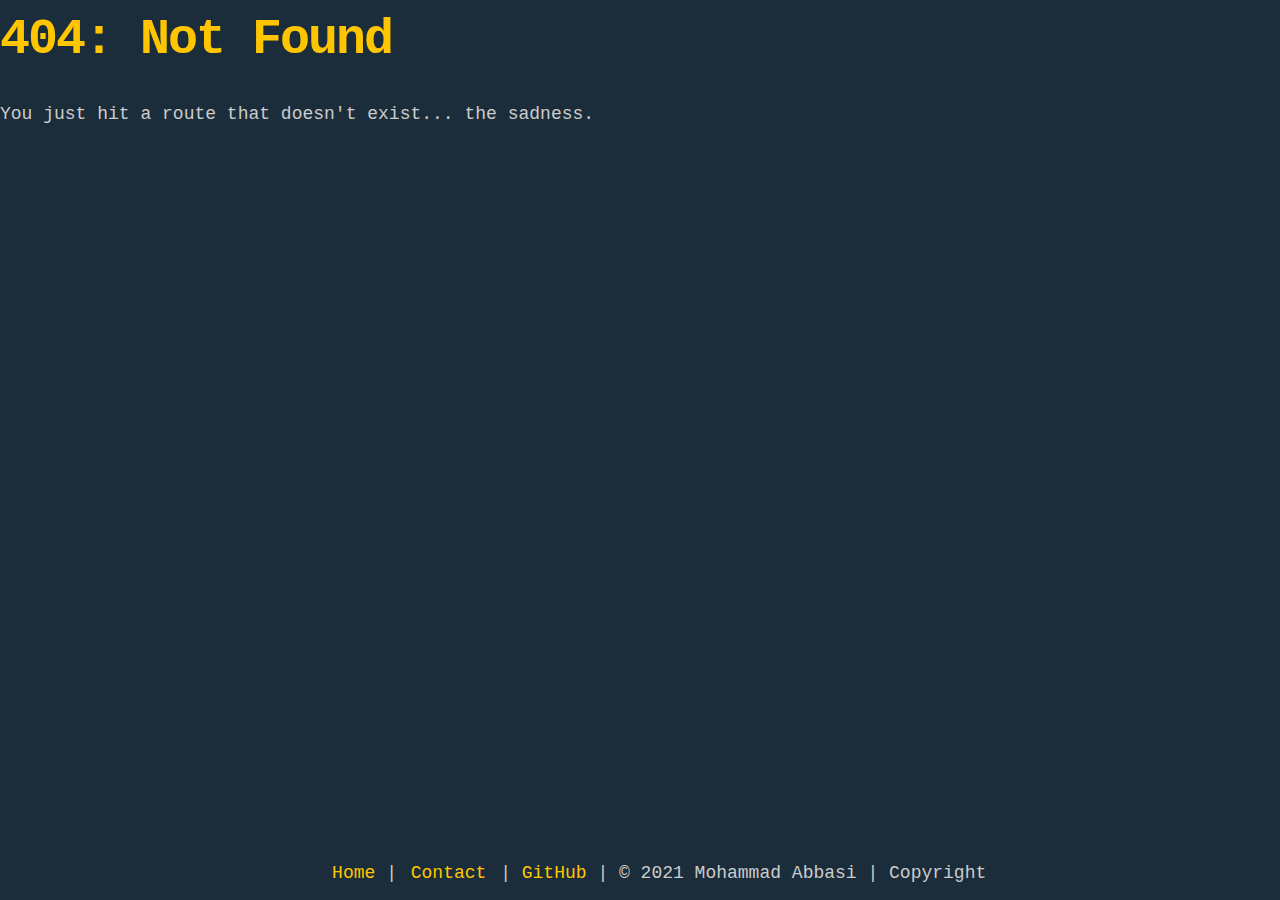
==== 404/index.html @ 4583b9cf "init" ====
<!DOCTYPE html><html><head><meta charSet="utf-8"/><meta http-equiv="x-ua-compatible" content="ie=edge"/><meta name="viewport" content="width=device-width, initial-scale=1, shrink-to-fit=no"/><style data-href="/styles.e3f0f788a1d20a20b197.css" id="gatsby-global-css">#___gatsby,#gatsby-focus-wrapper,body,html{height:100%}body{margin:0}div[role=group][tabindex]{height:100%}:root{--primaryText:#ffc600;--secondaryText:#ccc;--linkText:#047be3;--bg:#1b2d3a;--windowBg:#193549;--focusBg:#142c3e;--borderColor:#000}.light{--primaryText:#268bd2;--secondaryText:#586e75;--linkText:#dc322f;--bg:#eee8d5;--windowBg:#fdf6e3;--focusBg:#eee8d5;--borderColor:#94897e}*{box-sizing:border-box;padding:0;margin:0}body,html{background-color:var(--bg);color:var(--secondaryText);font-size:18px;line-height:1.6;width:100%;height:100%;transition:background-color .4s ease-in-out}.break{flex-basis:100%;height:0}header{margin-left:10vw;margin-top:3vh;margin-right:2vw;display:inline-flex;justify-content:space-between;align-items:center}h1{color:var(--primaryText);font-size:50px;letter-spacing:-2px;transition:color .4s ease-in-out}h2{padding-left:4vw;font-size:1.2rem;padding-top:1vh;padding-bottom:1vh}h3{margin-bottom:10px}ul{list-style-type:none}a{color:var(--primaryText);text-decoration:none}p{margin:20px 0}.container{width:80vw;min-height:85%;height:auto;margin:3vh auto auto;display:flex;justify-content:left;align-items:left}.mainContainer{min-height:100%;width:auto;width:100%;margin:0;display:grid;grid-template-rows:auto 1fr auto}.hidden{display:none}@media(max-width:1200px){legend{font-size:calc(1.275rem + .3vw)}.h1,h1{font-size:calc(1.375rem + 1.3vw)}.h2,h2{font-size:calc(1.325rem + .9vw)}.h3,h3{font-size:calc(1.3rem + .6vw)}.h4,h4{font-size:calc(1.275rem + .3vw)}.display-1{font-size:calc(1.725rem + 5.7vw)}.display-2{font-size:calc(1.675rem + 5.1vw)}.display-3{font-size:calc(1.575rem + 3.9vw)}.display-4{font-size:calc(1.475rem + 2.7vw)}.close{font-size:calc(1.275rem + .3vw)}}@media(max-width:400px){h1{font-size:calc(1.375rem + .5vw)}h3{font-size:calc(1rem + .6vw)}}.tooltip{position:relative;display:inline-block}.tooltip .tooltiptext{visibility:hidden;background-color:var(--bg);color:var(--primaryText);text-align:center;padding:5px;border-radius:6px;transition:background-color .4s ease-in-out;position:absolute;bottom:125%;left:50%;margin-left:-40px;z-index:1}.tooltip:hover .tooltiptext{visibility:visible}footer{background-color:var(--bg);padding-left:3vw;padding-bottom:1vh;margin-top:auto;transition:background-color .4s ease-in-out}footer>a{transition:color .4s ease-in-out}footer>a:hover{color:var(--linkText)}.react-toggle-track-x{bottom:8px!important;right:12px!important}.react-toggle-track-check{bottom:8px!important;left:6px!important}.react-toggle-track{background-color:var(--windowBg)!important}.react-toggle--checked,.react-toggle-track{color:var(--primaryText)!important}.react-toggle--checked .react-toggle-track{background-color:var(--windowBg)!important}*{font-family:-apple-system,BlinkMacSystemFont,Roboto Mono,Courier New,sans-serif}@keyframes fade-in{0%{opacity:0}to{opacity:.85}}.winbox.modal:after,.winbox.modal:before{content:""}.winbox{position:fixed;left:0;top:0;background:#0050ff;box-shadow:0 14px 28px rgba(0,0,0,.25),0 10px 10px rgba(0,0,0,.22);transition:width .3s,height .3s,transform .3s;transition-timing-function:cubic-bezier(.3,1,.3,1);will-change:transform,width,height;contain:layout size;text-align:left;touch-action:none}.max,.no-shadow{box-shadow:none}.wb-header,.winbox iframe{position:absolute;width:100%}.wb-header{left:0;top:0;height:35px;color:#fff;overflow:hidden}.wb-body,.wb-n,.wb-s{position:absolute;left:0}.wb-n,.wb-s{height:10px}.wb-body{right:0;top:35px;bottom:0;overflow:auto;-webkit-overflow-scrolling:touch;overflow-scrolling:touch;will-change:contents;background:#fff;margin-top:0!important;contain:strict}.wb-title{font-family:Arial,sans-serif;font-size:14px;padding-left:10px;cursor:move;line-height:35px;white-space:nowrap;overflow:hidden;text-overflow:ellipsis}.wb-n{top:-5px;right:0;cursor:n-resize}.wb-e{position:absolute;top:0;right:-5px;bottom:0;width:10px;cursor:w-resize}.wb-s,.wb-se,.wb-sw{bottom:-5px}.wb-s{right:0;cursor:n-resize}.wb-w,.winbox.modal:before{position:absolute;top:0;bottom:0}.wb-w{left:-5px;width:10px;cursor:w-resize}.wb-ne,.wb-nw,.wb-sw{width:15px;height:15px;position:absolute}.wb-nw{top:-5px;left:-5px;cursor:nw-resize}.wb-ne,.wb-sw{cursor:ne-resize}.wb-ne{top:-5px;right:-5px}.wb-sw{left:-5px}.wb-se{position:absolute;right:-5px;width:15px;height:15px;cursor:nw-resize}.wb-icon{float:right;height:35px;max-width:100%;text-align:center}.wb-icon *{display:inline-block;width:30px;height:100%;background-position:50%;background-repeat:no-repeat;cursor:pointer;max-width:100%}.no-close .wb-close,.no-full .wb-full,.no-header .wb-header,.no-max .wb-max,.no-min .wb-min,.no-resize .wb-body~div,.winbox.min .wb-body>*,.winbox.min .wb-full,.winbox.min .wb-min,.winbox.modal .wb-full,.winbox.modal .wb-max,.winbox.modal .wb-min{display:none}.winbox.max .wb-title,.winbox.min .wb-title{cursor:default}.wb-min{background-image:url([data-uri]);background-size:14px auto;background-position:center bottom 11px}.wb-max{background-image:url([data-uri]);background-size:17px auto}.wb-close{background-image:url([data-uri]);background-size:15px auto}.wb-full{background-image:url([data-uri]);background-size:16px auto}.winbox.max .wb-body~div,.winbox.min .wb-body~div,.winbox.modal .wb-body~div,.winbox.modal .wb-title{pointer-events:none}.max .wb-body{margin:0!important}.winbox iframe{height:100%;border:0}.winbox.modal:before{left:0;right:0;background:inherit;border-radius:inherit}.winbox.modal:after{position:absolute;top:-100vh;left:-100vw;right:-100vw;bottom:-100vh;background:#0d1117;animation:fade-in .2s ease-out forwards;z-index:-1}.no-animation{transition:none}.no-header .wb-body{top:0}.no-move:not(.min) .wb-title{pointer-events:none}form{width:100%;display:inline-flex;flex-direction:column;justify-items:center;align-items:center}input,textarea{padding:.4rem;background-color:var(--bg);color:var(--primaryText);border:1px solid #000;border-radius:var(--radius);font-weight:700;margin-bottom:2vh;font-family:inherit;font-size:inherit}input:focus,textarea:focus{box-shadow:0 0 3pt var(--primaryText)}textarea{resize:none;width:80%}button[type=submit]{padding:.6rem;background-color:var(--windowBg);color:#777;border-radius:0;font-weight:700;margin-bottom:2vh;font-family:inherit;font-size:inherit;text-transform:uppercase;text-decoration:none;border:2px solid #555;transition:all .4s ease 0s}button[type=submit]:hover{color:var(--linkText)!important;background:var(--primaryText);border-color:#048604!important;transition:all .4s ease 0s;cursor:pointer}button[type=submit]:active{position:relative;top:2px}label{font-family:inherit;font-size:inherit}input:focus{border-radius:0}.wb-body{background-color:var(--windowBg)!important;border-bottom-right-radius:var(--radius);border-bottom-left-radius:var(--radius);transition:background-color .4s ease-in-out}.winbox{border-radius:var(--radius);border:1px solid var(--borderColor)}.wb-no-focus{background-color:var(--windowBg)!important;transition:background-color .4s ease-in-out}.wb-no-focus .wb-icon,.wb-no-focus .wb-title{border-bottom:1px solid var(--borderColor)}.wb-focus{background-color:var(--focusBg)!important;transition:background-color .4s ease-in-out}.wb-focus .wb-icon,.wb-focus .wb-title{border-bottom:1px solid var(--primaryText)}@media(max-width:1000px){.wb-body,.winbox{border-radius:0}}.popupTerminaWindowContainer{padding:1rem;display:grid;grid-template-rows:auto auto auto;grid-template-columns:1fr 1fr 1fr 1fr;grid-template-areas:"header header header header" "image text text text" "linkIcons text text text";column-gap:2vw;row-gap:2vh}.popupTerminalWindowImageContainer{display:grid;grid-area:image;place-items:center center;place-self:center center}.popupTerminaWindowImage{width:100%;height:auto;-o-object-fit:contain!important;object-fit:contain!important;margin:auto;border-radius:var(--radius)}.popupTerminaWindowHeader{grid-area:header}.popupTerminaWindowTextContainer{grid-area:text}.popupTerminalWindowFooter{grid-area:footer}.techItemsList{display:inline-flex;list-style:none;flex-wrap:wrap;padding-right:3rem}.techItemsList>li{padding-inline:.5rem}.popupTerminalWindowLinkIcons{grid-area:linkIcons;display:flex;justify-content:space-around;align-items:center}.popupTerminalWindowLinkIcon{color:var(--primaryText);transition:color .4s ease-in-out}.popupTerminalWindowLinkIcon:hover{color:var(--linkText)}.popupTerminalWindowLinkIcon:active{position:relative;top:2px}.svgIcon{filter:invert(84%) sepia(0) saturate(3021%) hue-rotate(176deg) brightness(131%) contrast(60%);width:2rem;transition:filter .4s ease-in-out}.light .svgIcon{filter:invert(64%) sepia(26%) saturate(147%) hue-rotate(138deg) brightness(85%) contrast(88%)}.svgIcon:hover{filter:invert(79%) sepia(59%) saturate(2824%) hue-rotate(1turn) brightness(105%) contrast(104%)}.light .svgIcon:hover{filter:invert(42%) sepia(82%) saturate(539%) hue-rotate(163deg) brightness(95%) contrast(89%)}.popupWindowLinkButton{align-items:normal;background-color:transparent;border-color:#00e;border-style:none;box-sizing:content-box;color:var(--primaryText);cursor:pointer;display:inline;font:inherit;height:auto;padding:3px;perspective-origin:0 0;text-align:start;text-decoration:none;transform-origin:0 0;width:auto;-moz-appearance:none;transition:color .4s ease-in-out}.popupWindowLinkButton:active{position:relative;top:2px}.popupWindowLinkButton:hover{color:var(--linkText)}@supports(-moz-appearance:none){.popupWindowLinkButton::-moz-focus-inner{border:none;padding:0}.popupWindowLinkButton:focus{outline-style:dotted;outline-width:1px}}@media(max-width:700px){.popupTerminaWindowContainer{grid-template-rows:auto auto auto auto;grid-template-areas:"header header header header" "image image image image" "linkIcons linkIcons linkIcons linkIcons" "text text text text"}.popupTerminaWindowImage{width:100%}.popupTerminalWindowImageContainer>*{width:60%}.popupTerminalWindowLinkIcons{justify-content:center;align-items:center}.popupTerminalWindowLinkIcon{margin-inline:2vw;transition:color .5s ease-in-out}}.wb-title{font-family:inherit;font-size:inherit;display:flex;width:100%;justify-content:center;color:var(--secondaryText)}.wb-icon{display:flex;align-items:center}.wb-header{display:flex;align-content:center}.wb-min{background:#00ca56;border:1px solid #14ae46;border-radius:50%;order:3}.wb-max,.wb-min{width:14px;height:14px;margin-inline:.3rem;transition:filter .3s}.wb-max{background:#ffbd4c;border:1px solid #e09e3e;border-radius:50%;order:2}.wb-close{background:#ff5c5c;width:14px;height:14px;border:1px solid #e33e41;border-radius:50%;margin-inline:.3rem;margin-left:10px;order:1;transition:filter .3s}.wb-close:hover,.wb-max:hover,.wb-min:hover{filter:brightness(70%)}.wb-full{display:none}@media(max-width:1000px){.wb-close,.wb-max,.wb-min{width:20px;height:20px}}.wb-body::-webkit-scrollbar{width:12px}.wb-body::-webkit-scrollbar-track{background:transparent}.wb-focus .wb-body::-webkit-scrollbar-thumb{border-radius:10px;background:var(--primaryText)}.wb-no-focus .wb-body::-webkit-scrollbar-thumb{background:var(--bg)}.wb-body::-webkit-scrollbar-corner{background:transparent}:root{--radius:6px}.LsDisplayTaskbar{background-color:var(--windowBg);color:var(--secondaryText);width:100%;padding:3px;border-top-left-radius:var(--radius);border-top-right-radius:var(--radius);border-bottom:1px solid var(--borderColor);text-align:center;transition:background-color .4s ease-in-out}.LsDisplayWindow:focus-within>.LsDisplayTaskbar{background-color:var(--focusBg);border-bottom:1px solid var(--primaryText);transition:background-color .4s ease-in-out}.LsDisplayWindow{border:1px solid var(--borderColor);background-color:var(--windowBg);width:80vw;justify-content:flex-start;min-height:60vh;box-shadow:0 14px 28px rgba(0,0,0,.25),0 10px 10px rgba(0,0,0,.22);padding-bottom:3vh;border-radius:var(--radius);transition:background-color .4s ease-in-out;margin-bottom:5vh}.LsDisplayWindow h3{padding:10px;margin-bottom:0;display:inline-flex;flex-wrap:wrap;white-space:pre-wrap}.mappedItemsList{margin-left:15px;display:flex;flex-direction:column}.infoItem,.projects-items{margin-left:40px}.miniProject{order:2}.miniProjects{order:3}li{padding-block:3px}@media(max-width:1024px){li{padding-block:6px}}.react-toggle{touch-action:pan-x;display:inline-block;position:relative;cursor:pointer;background-color:transparent;border:0;padding:0;-webkit-touch-callout:none;-webkit-user-select:none;-ms-user-select:none;user-select:none;-webkit-tap-highlight-color:rgba(0,0,0,0);-webkit-tap-highlight-color:transparent}.react-toggle-screenreader-only{border:0;clip:rect(0 0 0 0);height:1px;margin:-1px;overflow:hidden;padding:0;position:absolute;width:1px}.react-toggle--disabled{cursor:not-allowed;opacity:.5;transition:opacity .25s}.react-toggle-track{width:50px;height:24px;padding:0;border-radius:30px;background-color:#4d4d4d;transition:all .2s ease}.react-toggle:hover:not(.react-toggle--disabled) .react-toggle-track{background-color:#000}.react-toggle--checked .react-toggle-track{background-color:#19ab27}.react-toggle--checked:hover:not(.react-toggle--disabled) .react-toggle-track{background-color:#128d15}.react-toggle-track-check{position:absolute;width:14px;height:10px;top:0;bottom:0;margin-top:auto;margin-bottom:auto;line-height:0;left:8px;opacity:0;transition:opacity .25s ease}.react-toggle--checked .react-toggle-track-check,.react-toggle-track-x{opacity:1;transition:opacity .25s ease}.react-toggle-track-x{position:absolute;width:10px;height:10px;top:0;bottom:0;margin-top:auto;margin-bottom:auto;line-height:0;right:10px}.react-toggle--checked .react-toggle-track-x{opacity:0}.react-toggle-thumb{transition:all .5s cubic-bezier(.23,1,.32,1) 0ms;position:absolute;top:1px;left:1px;width:22px;height:22px;border:1px solid #4d4d4d;border-radius:50%;background-color:#fafafa;box-sizing:border-box;transition:all .25s ease}.react-toggle--checked .react-toggle-thumb{left:27px;border-color:#19ab27}.react-toggle--focus .react-toggle-thumb{box-shadow:0 0 2px 3px #0099e0}.react-toggle:active:not(.react-toggle--disabled) .react-toggle-thumb{box-shadow:0 0 5px 5px #0099e0}</style><meta name="generator" content="Gatsby 3.4.1"/><title data-react-helmet="true">404: Not found | Mohammad Abbasi</title><meta data-react-helmet="true" name="description" content="Mohammad Abbasi Backend Developer Portfolio"/><meta data-react-helmet="true" name="image" content="https://mohammad-abbasi.me/me.jpg"/><meta data-react-helmet="true" property="og:url" content="https://mohammad-abbasi.me/404/"/><meta data-react-helmet="true" property="og:title" content="404: Not found"/><meta data-react-helmet="true" property="og:description" content="Mohammad Abbasi Backend Developer Portfolio"/><meta data-react-helmet="true" property="og:image" content="https://mohammad-abbasi.me/me.jpg"/><meta data-react-helmet="true" name="twitter:card" content="summary_large_image"/><meta data-react-helmet="true" name="twitter:creator" content="@mohammadv184"/><meta data-react-helmet="true" name="twitter:title" content="404: Not found"/><meta data-react-helmet="true" name="twitter:description" content="Mohammad Abbasi Backend Developer Portfolio"/><meta data-react-helmet="true" name="twitter:image" content="https://mohammad-abbasi.me/me.jpg"/><style>.gatsby-image-wrapper{position:relative;overflow:hidden}.gatsby-image-wrapper img{bottom:0;height:100%;left:0;margin:0;max-width:none;padding:0;position:absolute;right:0;top:0;width:100%;object-fit:cover}.gatsby-image-wrapper [data-main-image]{opacity:0;transform:translateZ(0);transition:opacity .25s linear;will-change:opacity}.gatsby-image-wrapper-constrained{display:inline-block}</style><noscript><style>.gatsby-image-wrapper noscript [data-main-image]{opacity:1!important}.gatsby-image-wrapper [data-placeholder-image]{opacity:0!important}</style></noscript><script type="module">const e="undefined"!=typeof HTMLImageElement&&"loading"in HTMLImageElement.prototype;e&&document.body.addEventListener("load",(function(e){if(void 0===e.target.dataset.mainImage)return;if(void 0===e.target.dataset.gatsbyImageSsr)return;const t=e.target;let a=null,n=t;for(;null===a&&n;)void 0!==n.parentNode.dataset.gatsbyImageWrapper&&(a=n.parentNode),n=n.parentNode;const o=a.querySelector("[data-placeholder-image]"),r=new Image;r.src=t.currentSrc,r.decode().catch((()=>{})).then((()=>{t.style.opacity=1,o&&(o.style.opacity=0,o.style.transition="opacity 500ms linear")}))}),!0);</script><link rel="icon" href="/favicon-32x32.png?v=a6300935d00658ca8005d0a37cabd742" type="image/png"/><link rel="manifest" href="/manifest.webmanifest" crossorigin="anonymous"/><meta name="theme-color" content="#1b2d3a"/><link rel="apple-touch-icon" sizes="48x48" href="/icons/icon-48x48.png?v=a6300935d00658ca8005d0a37cabd742"/><link rel="apple-touch-icon" sizes="72x72" href="/icons/icon-72x72.png?v=a6300935d00658ca8005d0a37cabd742"/><link rel="apple-touch-icon" sizes="96x96" href="/icons/icon-96x96.png?v=a6300935d00658ca8005d0a37cabd742"/><link rel="apple-touch-icon" sizes="144x144" href="/icons/icon-144x144.png?v=a6300935d00658ca8005d0a37cabd742"/><link rel="apple-touch-icon" sizes="192x192" href="/icons/icon-192x192.png?v=a6300935d00658ca8005d0a37cabd742"/><link rel="apple-touch-icon" sizes="256x256" href="/icons/icon-256x256.png?v=a6300935d00658ca8005d0a37cabd742"/><link rel="apple-touch-icon" sizes="384x384" href="/icons/icon-384x384.png?v=a6300935d00658ca8005d0a37cabd742"/><link rel="apple-touch-icon" sizes="512x512" href="/icons/icon-512x512.png?v=a6300935d00658ca8005d0a37cabd742"/><link rel="preconnect dns-prefetch" href="https://www.google-analytics.com"/><link rel="preconnect" href="https://fonts.gstatic.com" crossorigin="true"/><link rel="preload" as="style" href="https://fonts.googleapis.com/css2?family=Roboto+Mono"/><link as="script" rel="preload" href="/webpack-runtime-9847947877af1c006f4c.js"/><link as="script" rel="preload" href="/framework-f3f4cfd3eebc1361044e.js"/><link as="script" rel="preload" href="/app-8f6b10fdbd586ae27377.js"/><link as="script" rel="preload" href="/adbfad5e1b0bcf1bff38bdf5edfb8af18d8b7873-81d7e78fe941fab19a76.js"/><link as="script" rel="preload" href="/component---src-pages-404-js-8afeab9e180ce68fcba8.js"/><link as="fetch" rel="preload" href="/page-data/404/page-data.json" crossorigin="anonymous"/><link as="fetch" rel="preload" href="/page-data/sq/d/4202924991.json" crossorigin="anonymous"/><link as="fetch" rel="preload" href="/page-data/app-data.json" crossorigin="anonymous"/></head><body><div id="___gatsby"><div style="outline:none" tabindex="-1" id="gatsby-focus-wrapper"><div class="mainContainer"><h1>404: Not Found</h1><p>You just hit a route that doesn&#x27;t exist... the sadness.</p><footer style="margin:auto"><a href="/">Home</a> <!-- --> | <button class="popupWindowLinkButton" style="cursor:pointer">Contact</button> | <a href="https://www.github.com/mohammadv184" target="_blank" rel="noopener noreferrer">GitHub</a><span> | <!-- -->© <!-- -->2021<!-- --> Mohammad Abbasi <!-- --> | <!-- --> Copyright</span></footer></div></div><div id="gatsby-announcer" style="position:absolute;top:0;width:1px;height:1px;padding:0;overflow:hidden;clip:rect(0, 0, 0, 0);white-space:nowrap;border:0" aria-live="assertive" aria-atomic="true"></div></div><script async="" src="https://www.googletagmanager.com/gtag/js?id=G-RM8GD7XCRY"></script><script>
      
      
      if(true) {
        window.dataLayer = window.dataLayer || [];
        function gtag(){window.dataLayer && window.dataLayer.push(arguments);}
        gtag('js', new Date());

        gtag('config', 'G-RM8GD7XCRY', {"send_page_view":false});
      }
      </script><span style="position:absolute;overflow:hidden;clip:rect(0 0 0 0);height:1px;width:1px;margin:-1px;padding:0;border:0"><span aria-hidden="true" style="position:absolute;overflow:hidden;clip:rect(0 0 0 0);height:1px;width:1px;margin:-1px;padding:0;border:0;font-family:&quot;Roboto Mono&quot;"> </span></span><script id="gatsby-script-loader">/*<![CDATA[*/window.pagePath="/404/";/*]]>*/</script><script id="gatsby-chunk-mapping">/*<![CDATA[*/window.___chunkMapping={"polyfill":["/polyfill-0c120d7205461f524b60.js"],"app":["/app-8f6b10fdbd586ae27377.js"],"component---cache-caches-gatsby-plugin-offline-app-shell-js":["/component---cache-caches-gatsby-plugin-offline-app-shell-js-d4828f0eff5270734565.js"],"component---src-pages-404-js":["/component---src-pages-404-js-8afeab9e180ce68fcba8.js"],"component---src-pages-contact-js":["/component---src-pages-contact-js-5c5b281a09d5c9b3ea3f.js"],"component---src-pages-index-js":["/component---src-pages-index-js-df31656fd32d3f503277.js"],"component---src-pages-success-js":["/component---src-pages-success-js-826e51b811d02ee0ed7b.js"],"component---src-templates-page-template-js":["/component---src-templates-page-template-js-8fd1cbf771022d03f23d.js"]};/*]]>*/</script><script src="/polyfill-0c120d7205461f524b60.js" nomodule=""></script><script src="/component---src-pages-404-js-8afeab9e180ce68fcba8.js" async=""></script><script src="/adbfad5e1b0bcf1bff38bdf5edfb8af18d8b7873-81d7e78fe941fab19a76.js" async=""></script><script src="/app-8f6b10fdbd586ae27377.js" async=""></script><script src="/framework-f3f4cfd3eebc1361044e.js" async=""></script><script src="/webpack-runtime-9847947877af1c006f4c.js" async=""></script></body></html>
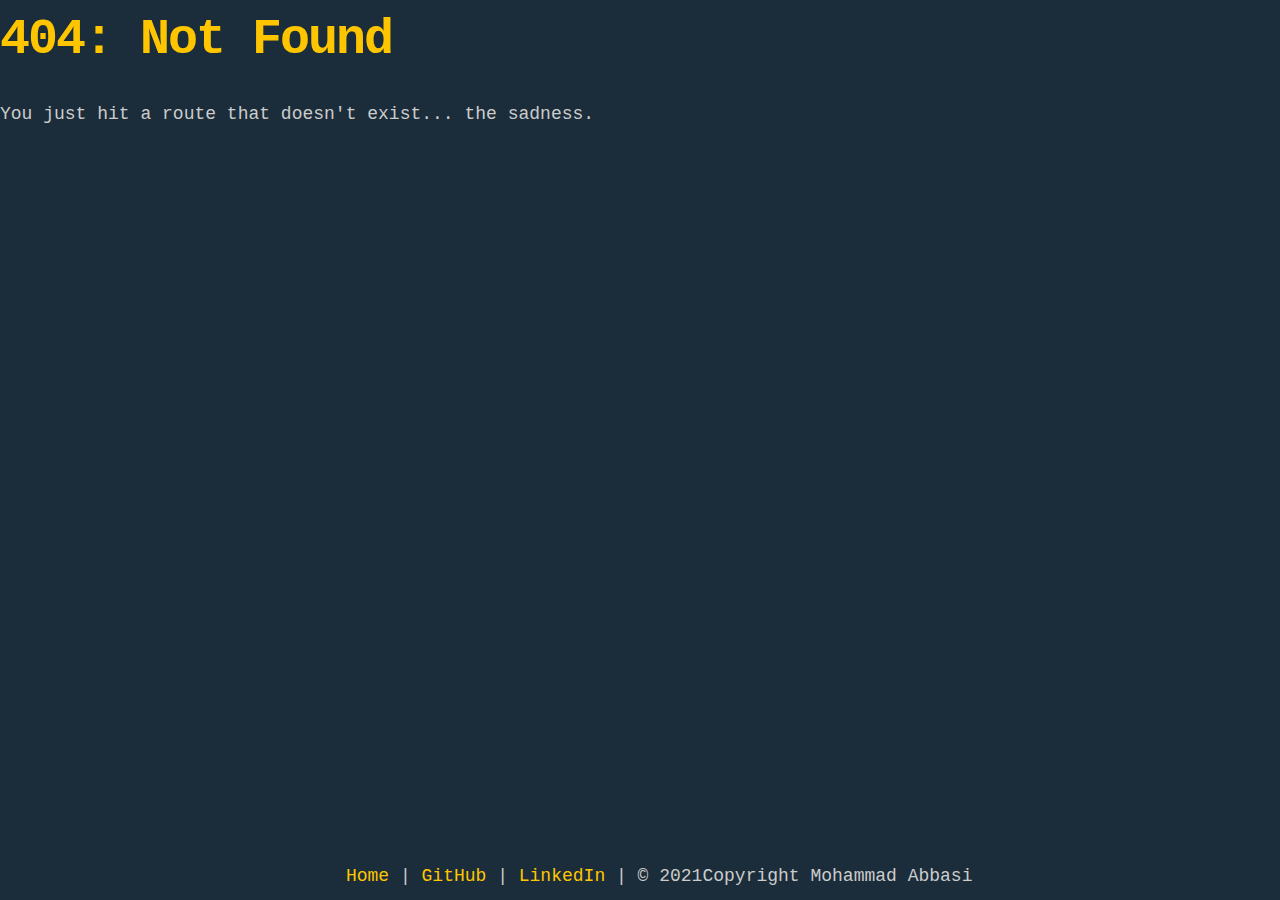
==== commit ba12e2e7: "update" ====
--- a/404/index.html
+++ b/404/index.html
@@ -1,4 +1,4 @@
-<!DOCTYPE html><html><head><meta charSet="utf-8"/><meta http-equiv="x-ua-compatible" content="ie=edge"/><meta name="viewport" content="width=device-width, initial-scale=1, shrink-to-fit=no"/><style data-href="/styles.e3f0f788a1d20a20b197.css" id="gatsby-global-css">#___gatsby,#gatsby-focus-wrapper,body,html{height:100%}body{margin:0}div[role=group][tabindex]{height:100%}:root{--primaryText:#ffc600;--secondaryText:#ccc;--linkText:#047be3;--bg:#1b2d3a;--windowBg:#193549;--focusBg:#142c3e;--borderColor:#000}.light{--primaryText:#268bd2;--secondaryText:#586e75;--linkText:#dc322f;--bg:#eee8d5;--windowBg:#fdf6e3;--focusBg:#eee8d5;--borderColor:#94897e}*{box-sizing:border-box;padding:0;margin:0}body,html{background-color:var(--bg);color:var(--secondaryText);font-size:18px;line-height:1.6;width:100%;height:100%;transition:background-color .4s ease-in-out}.break{flex-basis:100%;height:0}header{margin-left:10vw;margin-top:3vh;margin-right:2vw;display:inline-flex;justify-content:space-between;align-items:center}h1{color:var(--primaryText);font-size:50px;letter-spacing:-2px;transition:color .4s ease-in-out}h2{padding-left:4vw;font-size:1.2rem;padding-top:1vh;padding-bottom:1vh}h3{margin-bottom:10px}ul{list-style-type:none}a{color:var(--primaryText);text-decoration:none}p{margin:20px 0}.container{width:80vw;min-height:85%;height:auto;margin:3vh auto auto;display:flex;justify-content:left;align-items:left}.mainContainer{min-height:100%;width:auto;width:100%;margin:0;display:grid;grid-template-rows:auto 1fr auto}.hidden{display:none}@media(max-width:1200px){legend{font-size:calc(1.275rem + .3vw)}.h1,h1{font-size:calc(1.375rem + 1.3vw)}.h2,h2{font-size:calc(1.325rem + .9vw)}.h3,h3{font-size:calc(1.3rem + .6vw)}.h4,h4{font-size:calc(1.275rem + .3vw)}.display-1{font-size:calc(1.725rem + 5.7vw)}.display-2{font-size:calc(1.675rem + 5.1vw)}.display-3{font-size:calc(1.575rem + 3.9vw)}.display-4{font-size:calc(1.475rem + 2.7vw)}.close{font-size:calc(1.275rem + .3vw)}}@media(max-width:400px){h1{font-size:calc(1.375rem + .5vw)}h3{font-size:calc(1rem + .6vw)}}.tooltip{position:relative;display:inline-block}.tooltip .tooltiptext{visibility:hidden;background-color:var(--bg);color:var(--primaryText);text-align:center;padding:5px;border-radius:6px;transition:background-color .4s ease-in-out;position:absolute;bottom:125%;left:50%;margin-left:-40px;z-index:1}.tooltip:hover .tooltiptext{visibility:visible}footer{background-color:var(--bg);padding-left:3vw;padding-bottom:1vh;margin-top:auto;transition:background-color .4s ease-in-out}footer>a{transition:color .4s ease-in-out}footer>a:hover{color:var(--linkText)}.react-toggle-track-x{bottom:8px!important;right:12px!important}.react-toggle-track-check{bottom:8px!important;left:6px!important}.react-toggle-track{background-color:var(--windowBg)!important}.react-toggle--checked,.react-toggle-track{color:var(--primaryText)!important}.react-toggle--checked .react-toggle-track{background-color:var(--windowBg)!important}*{font-family:-apple-system,BlinkMacSystemFont,Roboto Mono,Courier New,sans-serif}@keyframes fade-in{0%{opacity:0}to{opacity:.85}}.winbox.modal:after,.winbox.modal:before{content:""}.winbox{position:fixed;left:0;top:0;background:#0050ff;box-shadow:0 14px 28px rgba(0,0,0,.25),0 10px 10px rgba(0,0,0,.22);transition:width .3s,height .3s,transform .3s;transition-timing-function:cubic-bezier(.3,1,.3,1);will-change:transform,width,height;contain:layout size;text-align:left;touch-action:none}.max,.no-shadow{box-shadow:none}.wb-header,.winbox iframe{position:absolute;width:100%}.wb-header{left:0;top:0;height:35px;color:#fff;overflow:hidden}.wb-body,.wb-n,.wb-s{position:absolute;left:0}.wb-n,.wb-s{height:10px}.wb-body{right:0;top:35px;bottom:0;overflow:auto;-webkit-overflow-scrolling:touch;overflow-scrolling:touch;will-change:contents;background:#fff;margin-top:0!important;contain:strict}.wb-title{font-family:Arial,sans-serif;font-size:14px;padding-left:10px;cursor:move;line-height:35px;white-space:nowrap;overflow:hidden;text-overflow:ellipsis}.wb-n{top:-5px;right:0;cursor:n-resize}.wb-e{position:absolute;top:0;right:-5px;bottom:0;width:10px;cursor:w-resize}.wb-s,.wb-se,.wb-sw{bottom:-5px}.wb-s{right:0;cursor:n-resize}.wb-w,.winbox.modal:before{position:absolute;top:0;bottom:0}.wb-w{left:-5px;width:10px;cursor:w-resize}.wb-ne,.wb-nw,.wb-sw{width:15px;height:15px;position:absolute}.wb-nw{top:-5px;left:-5px;cursor:nw-resize}.wb-ne,.wb-sw{cursor:ne-resize}.wb-ne{top:-5px;right:-5px}.wb-sw{left:-5px}.wb-se{position:absolute;right:-5px;width:15px;height:15px;cursor:nw-resize}.wb-icon{float:right;height:35px;max-width:100%;text-align:center}.wb-icon *{display:inline-block;width:30px;height:100%;background-position:50%;background-repeat:no-repeat;cursor:pointer;max-width:100%}.no-close .wb-close,.no-full .wb-full,.no-header .wb-header,.no-max .wb-max,.no-min .wb-min,.no-resize .wb-body~div,.winbox.min .wb-body>*,.winbox.min .wb-full,.winbox.min .wb-min,.winbox.modal .wb-full,.winbox.modal .wb-max,.winbox.modal .wb-min{display:none}.winbox.max .wb-title,.winbox.min .wb-title{cursor:default}.wb-min{background-image:url([data-uri]);background-size:14px auto;background-position:center bottom 11px}.wb-max{background-image:url([data-uri]);background-size:17px auto}.wb-close{background-image:url([data-uri]);background-size:15px auto}.wb-full{background-image:url([data-uri]);background-size:16px auto}.winbox.max .wb-body~div,.winbox.min .wb-body~div,.winbox.modal .wb-body~div,.winbox.modal .wb-title{pointer-events:none}.max .wb-body{margin:0!important}.winbox iframe{height:100%;border:0}.winbox.modal:before{left:0;right:0;background:inherit;border-radius:inherit}.winbox.modal:after{position:absolute;top:-100vh;left:-100vw;right:-100vw;bottom:-100vh;background:#0d1117;animation:fade-in .2s ease-out forwards;z-index:-1}.no-animation{transition:none}.no-header .wb-body{top:0}.no-move:not(.min) .wb-title{pointer-events:none}form{width:100%;display:inline-flex;flex-direction:column;justify-items:center;align-items:center}input,textarea{padding:.4rem;background-color:var(--bg);color:var(--primaryText);border:1px solid #000;border-radius:var(--radius);font-weight:700;margin-bottom:2vh;font-family:inherit;font-size:inherit}input:focus,textarea:focus{box-shadow:0 0 3pt var(--primaryText)}textarea{resize:none;width:80%}button[type=submit]{padding:.6rem;background-color:var(--windowBg);color:#777;border-radius:0;font-weight:700;margin-bottom:2vh;font-family:inherit;font-size:inherit;text-transform:uppercase;text-decoration:none;border:2px solid #555;transition:all .4s ease 0s}button[type=submit]:hover{color:var(--linkText)!important;background:var(--primaryText);border-color:#048604!important;transition:all .4s ease 0s;cursor:pointer}button[type=submit]:active{position:relative;top:2px}label{font-family:inherit;font-size:inherit}input:focus{border-radius:0}.wb-body{background-color:var(--windowBg)!important;border-bottom-right-radius:var(--radius);border-bottom-left-radius:var(--radius);transition:background-color .4s ease-in-out}.winbox{border-radius:var(--radius);border:1px solid var(--borderColor)}.wb-no-focus{background-color:var(--windowBg)!important;transition:background-color .4s ease-in-out}.wb-no-focus .wb-icon,.wb-no-focus .wb-title{border-bottom:1px solid var(--borderColor)}.wb-focus{background-color:var(--focusBg)!important;transition:background-color .4s ease-in-out}.wb-focus .wb-icon,.wb-focus .wb-title{border-bottom:1px solid var(--primaryText)}@media(max-width:1000px){.wb-body,.winbox{border-radius:0}}.popupTerminaWindowContainer{padding:1rem;display:grid;grid-template-rows:auto auto auto;grid-template-columns:1fr 1fr 1fr 1fr;grid-template-areas:"header header header header" "image text text text" "linkIcons text text text";column-gap:2vw;row-gap:2vh}.popupTerminalWindowImageContainer{display:grid;grid-area:image;place-items:center center;place-self:center center}.popupTerminaWindowImage{width:100%;height:auto;-o-object-fit:contain!important;object-fit:contain!important;margin:auto;border-radius:var(--radius)}.popupTerminaWindowHeader{grid-area:header}.popupTerminaWindowTextContainer{grid-area:text}.popupTerminalWindowFooter{grid-area:footer}.techItemsList{display:inline-flex;list-style:none;flex-wrap:wrap;padding-right:3rem}.techItemsList>li{padding-inline:.5rem}.popupTerminalWindowLinkIcons{grid-area:linkIcons;display:flex;justify-content:space-around;align-items:center}.popupTerminalWindowLinkIcon{color:var(--primaryText);transition:color .4s ease-in-out}.popupTerminalWindowLinkIcon:hover{color:var(--linkText)}.popupTerminalWindowLinkIcon:active{position:relative;top:2px}.svgIcon{filter:invert(84%) sepia(0) saturate(3021%) hue-rotate(176deg) brightness(131%) contrast(60%);width:2rem;transition:filter .4s ease-in-out}.light .svgIcon{filter:invert(64%) sepia(26%) saturate(147%) hue-rotate(138deg) brightness(85%) contrast(88%)}.svgIcon:hover{filter:invert(79%) sepia(59%) saturate(2824%) hue-rotate(1turn) brightness(105%) contrast(104%)}.light .svgIcon:hover{filter:invert(42%) sepia(82%) saturate(539%) hue-rotate(163deg) brightness(95%) contrast(89%)}.popupWindowLinkButton{align-items:normal;background-color:transparent;border-color:#00e;border-style:none;box-sizing:content-box;color:var(--primaryText);cursor:pointer;display:inline;font:inherit;height:auto;padding:3px;perspective-origin:0 0;text-align:start;text-decoration:none;transform-origin:0 0;width:auto;-moz-appearance:none;transition:color .4s ease-in-out}.popupWindowLinkButton:active{position:relative;top:2px}.popupWindowLinkButton:hover{color:var(--linkText)}@supports(-moz-appearance:none){.popupWindowLinkButton::-moz-focus-inner{border:none;padding:0}.popupWindowLinkButton:focus{outline-style:dotted;outline-width:1px}}@media(max-width:700px){.popupTerminaWindowContainer{grid-template-rows:auto auto auto auto;grid-template-areas:"header header header header" "image image image image" "linkIcons linkIcons linkIcons linkIcons" "text text text text"}.popupTerminaWindowImage{width:100%}.popupTerminalWindowImageContainer>*{width:60%}.popupTerminalWindowLinkIcons{justify-content:center;align-items:center}.popupTerminalWindowLinkIcon{margin-inline:2vw;transition:color .5s ease-in-out}}.wb-title{font-family:inherit;font-size:inherit;display:flex;width:100%;justify-content:center;color:var(--secondaryText)}.wb-icon{display:flex;align-items:center}.wb-header{display:flex;align-content:center}.wb-min{background:#00ca56;border:1px solid #14ae46;border-radius:50%;order:3}.wb-max,.wb-min{width:14px;height:14px;margin-inline:.3rem;transition:filter .3s}.wb-max{background:#ffbd4c;border:1px solid #e09e3e;border-radius:50%;order:2}.wb-close{background:#ff5c5c;width:14px;height:14px;border:1px solid #e33e41;border-radius:50%;margin-inline:.3rem;margin-left:10px;order:1;transition:filter .3s}.wb-close:hover,.wb-max:hover,.wb-min:hover{filter:brightness(70%)}.wb-full{display:none}@media(max-width:1000px){.wb-close,.wb-max,.wb-min{width:20px;height:20px}}.wb-body::-webkit-scrollbar{width:12px}.wb-body::-webkit-scrollbar-track{background:transparent}.wb-focus .wb-body::-webkit-scrollbar-thumb{border-radius:10px;background:var(--primaryText)}.wb-no-focus .wb-body::-webkit-scrollbar-thumb{background:var(--bg)}.wb-body::-webkit-scrollbar-corner{background:transparent}:root{--radius:6px}.LsDisplayTaskbar{background-color:var(--windowBg);color:var(--secondaryText);width:100%;padding:3px;border-top-left-radius:var(--radius);border-top-right-radius:var(--radius);border-bottom:1px solid var(--borderColor);text-align:center;transition:background-color .4s ease-in-out}.LsDisplayWindow:focus-within>.LsDisplayTaskbar{background-color:var(--focusBg);border-bottom:1px solid var(--primaryText);transition:background-color .4s ease-in-out}.LsDisplayWindow{border:1px solid var(--borderColor);background-color:var(--windowBg);width:80vw;justify-content:flex-start;min-height:60vh;box-shadow:0 14px 28px rgba(0,0,0,.25),0 10px 10px rgba(0,0,0,.22);padding-bottom:3vh;border-radius:var(--radius);transition:background-color .4s ease-in-out;margin-bottom:5vh}.LsDisplayWindow h3{padding:10px;margin-bottom:0;display:inline-flex;flex-wrap:wrap;white-space:pre-wrap}.mappedItemsList{margin-left:15px;display:flex;flex-direction:column}.infoItem,.projects-items{margin-left:40px}.miniProject{order:2}.miniProjects{order:3}li{padding-block:3px}@media(max-width:1024px){li{padding-block:6px}}.react-toggle{touch-action:pan-x;display:inline-block;position:relative;cursor:pointer;background-color:transparent;border:0;padding:0;-webkit-touch-callout:none;-webkit-user-select:none;-ms-user-select:none;user-select:none;-webkit-tap-highlight-color:rgba(0,0,0,0);-webkit-tap-highlight-color:transparent}.react-toggle-screenreader-only{border:0;clip:rect(0 0 0 0);height:1px;margin:-1px;overflow:hidden;padding:0;position:absolute;width:1px}.react-toggle--disabled{cursor:not-allowed;opacity:.5;transition:opacity .25s}.react-toggle-track{width:50px;height:24px;padding:0;border-radius:30px;background-color:#4d4d4d;transition:all .2s ease}.react-toggle:hover:not(.react-toggle--disabled) .react-toggle-track{background-color:#000}.react-toggle--checked .react-toggle-track{background-color:#19ab27}.react-toggle--checked:hover:not(.react-toggle--disabled) .react-toggle-track{background-color:#128d15}.react-toggle-track-check{position:absolute;width:14px;height:10px;top:0;bottom:0;margin-top:auto;margin-bottom:auto;line-height:0;left:8px;opacity:0;transition:opacity .25s ease}.react-toggle--checked .react-toggle-track-check,.react-toggle-track-x{opacity:1;transition:opacity .25s ease}.react-toggle-track-x{position:absolute;width:10px;height:10px;top:0;bottom:0;margin-top:auto;margin-bottom:auto;line-height:0;right:10px}.react-toggle--checked .react-toggle-track-x{opacity:0}.react-toggle-thumb{transition:all .5s cubic-bezier(.23,1,.32,1) 0ms;position:absolute;top:1px;left:1px;width:22px;height:22px;border:1px solid #4d4d4d;border-radius:50%;background-color:#fafafa;box-sizing:border-box;transition:all .25s ease}.react-toggle--checked .react-toggle-thumb{left:27px;border-color:#19ab27}.react-toggle--focus .react-toggle-thumb{box-shadow:0 0 2px 3px #0099e0}.react-toggle:active:not(.react-toggle--disabled) .react-toggle-thumb{box-shadow:0 0 5px 5px #0099e0}</style><meta name="generator" content="Gatsby 3.4.1"/><title data-react-helmet="true">404: Not found | Mohammad Abbasi</title><meta data-react-helmet="true" name="description" content="Mohammad Abbasi Backend Developer Portfolio"/><meta data-react-helmet="true" name="image" content="https://mohammad-abbasi.me/me.jpg"/><meta data-react-helmet="true" property="og:url" content="https://mohammad-abbasi.me/404/"/><meta data-react-helmet="true" property="og:title" content="404: Not found"/><meta data-react-helmet="true" property="og:description" content="Mohammad Abbasi Backend Developer Portfolio"/><meta data-react-helmet="true" property="og:image" content="https://mohammad-abbasi.me/me.jpg"/><meta data-react-helmet="true" name="twitter:card" content="summary_large_image"/><meta data-react-helmet="true" name="twitter:creator" content="@mohammadv184"/><meta data-react-helmet="true" name="twitter:title" content="404: Not found"/><meta data-react-helmet="true" name="twitter:description" content="Mohammad Abbasi Backend Developer Portfolio"/><meta data-react-helmet="true" name="twitter:image" content="https://mohammad-abbasi.me/me.jpg"/><style>.gatsby-image-wrapper{position:relative;overflow:hidden}.gatsby-image-wrapper img{bottom:0;height:100%;left:0;margin:0;max-width:none;padding:0;position:absolute;right:0;top:0;width:100%;object-fit:cover}.gatsby-image-wrapper [data-main-image]{opacity:0;transform:translateZ(0);transition:opacity .25s linear;will-change:opacity}.gatsby-image-wrapper-constrained{display:inline-block}</style><noscript><style>.gatsby-image-wrapper noscript [data-main-image]{opacity:1!important}.gatsby-image-wrapper [data-placeholder-image]{opacity:0!important}</style></noscript><script type="module">const e="undefined"!=typeof HTMLImageElement&&"loading"in HTMLImageElement.prototype;e&&document.body.addEventListener("load",(function(e){if(void 0===e.target.dataset.mainImage)return;if(void 0===e.target.dataset.gatsbyImageSsr)return;const t=e.target;let a=null,n=t;for(;null===a&&n;)void 0!==n.parentNode.dataset.gatsbyImageWrapper&&(a=n.parentNode),n=n.parentNode;const o=a.querySelector("[data-placeholder-image]"),r=new Image;r.src=t.currentSrc,r.decode().catch((()=>{})).then((()=>{t.style.opacity=1,o&&(o.style.opacity=0,o.style.transition="opacity 500ms linear")}))}),!0);</script><link rel="icon" href="/favicon-32x32.png?v=a6300935d00658ca8005d0a37cabd742" type="image/png"/><link rel="manifest" href="/manifest.webmanifest" crossorigin="anonymous"/><meta name="theme-color" content="#1b2d3a"/><link rel="apple-touch-icon" sizes="48x48" href="/icons/icon-48x48.png?v=a6300935d00658ca8005d0a37cabd742"/><link rel="apple-touch-icon" sizes="72x72" href="/icons/icon-72x72.png?v=a6300935d00658ca8005d0a37cabd742"/><link rel="apple-touch-icon" sizes="96x96" href="/icons/icon-96x96.png?v=a6300935d00658ca8005d0a37cabd742"/><link rel="apple-touch-icon" sizes="144x144" href="/icons/icon-144x144.png?v=a6300935d00658ca8005d0a37cabd742"/><link rel="apple-touch-icon" sizes="192x192" href="/icons/icon-192x192.png?v=a6300935d00658ca8005d0a37cabd742"/><link rel="apple-touch-icon" sizes="256x256" href="/icons/icon-256x256.png?v=a6300935d00658ca8005d0a37cabd742"/><link rel="apple-touch-icon" sizes="384x384" href="/icons/icon-384x384.png?v=a6300935d00658ca8005d0a37cabd742"/><link rel="apple-touch-icon" sizes="512x512" href="/icons/icon-512x512.png?v=a6300935d00658ca8005d0a37cabd742"/><link rel="preconnect dns-prefetch" href="https://www.google-analytics.com"/><link rel="preconnect" href="https://fonts.gstatic.com" crossorigin="true"/><link rel="preload" as="style" href="https://fonts.googleapis.com/css2?family=Roboto+Mono"/><link as="script" rel="preload" href="/webpack-runtime-9847947877af1c006f4c.js"/><link as="script" rel="preload" href="/framework-f3f4cfd3eebc1361044e.js"/><link as="script" rel="preload" href="/app-8f6b10fdbd586ae27377.js"/><link as="script" rel="preload" href="/adbfad5e1b0bcf1bff38bdf5edfb8af18d8b7873-81d7e78fe941fab19a76.js"/><link as="script" rel="preload" href="/component---src-pages-404-js-8afeab9e180ce68fcba8.js"/><link as="fetch" rel="preload" href="/page-data/404/page-data.json" crossorigin="anonymous"/><link as="fetch" rel="preload" href="/page-data/sq/d/4202924991.json" crossorigin="anonymous"/><link as="fetch" rel="preload" href="/page-data/app-data.json" crossorigin="anonymous"/></head><body><div id="___gatsby"><div style="outline:none" tabindex="-1" id="gatsby-focus-wrapper"><div class="mainContainer"><h1>404: Not Found</h1><p>You just hit a route that doesn&#x27;t exist... the sadness.</p><footer style="margin:auto"><a href="/">Home</a> <!-- --> | <button class="popupWindowLinkButton" style="cursor:pointer">Contact</button> | <a href="https://www.github.com/mohammadv184" target="_blank" rel="noopener noreferrer">GitHub</a><span> | <!-- -->© <!-- -->2021<!-- --> Mohammad Abbasi <!-- --> | <!-- --> Copyright</span></footer></div></div><div id="gatsby-announcer" style="position:absolute;top:0;width:1px;height:1px;padding:0;overflow:hidden;clip:rect(0, 0, 0, 0);white-space:nowrap;border:0" aria-live="assertive" aria-atomic="true"></div></div><script async="" src="https://www.googletagmanager.com/gtag/js?id=G-RM8GD7XCRY"></script><script>
+<!DOCTYPE html><html><head><meta charSet="utf-8"/><meta http-equiv="x-ua-compatible" content="ie=edge"/><meta name="viewport" content="width=device-width, initial-scale=1, shrink-to-fit=no"/><style data-href="/styles.e3f0f788a1d20a20b197.css" id="gatsby-global-css">#___gatsby,#gatsby-focus-wrapper,body,html{height:100%}body{margin:0}div[role=group][tabindex]{height:100%}:root{--primaryText:#ffc600;--secondaryText:#ccc;--linkText:#047be3;--bg:#1b2d3a;--windowBg:#193549;--focusBg:#142c3e;--borderColor:#000}.light{--primaryText:#268bd2;--secondaryText:#586e75;--linkText:#dc322f;--bg:#eee8d5;--windowBg:#fdf6e3;--focusBg:#eee8d5;--borderColor:#94897e}*{box-sizing:border-box;padding:0;margin:0}body,html{background-color:var(--bg);color:var(--secondaryText);font-size:18px;line-height:1.6;width:100%;height:100%;transition:background-color .4s ease-in-out}.break{flex-basis:100%;height:0}header{margin-left:10vw;margin-top:3vh;margin-right:2vw;display:inline-flex;justify-content:space-between;align-items:center}h1{color:var(--primaryText);font-size:50px;letter-spacing:-2px;transition:color .4s ease-in-out}h2{padding-left:4vw;font-size:1.2rem;padding-top:1vh;padding-bottom:1vh}h3{margin-bottom:10px}ul{list-style-type:none}a{color:var(--primaryText);text-decoration:none}p{margin:20px 0}.container{width:80vw;min-height:85%;height:auto;margin:3vh auto auto;display:flex;justify-content:left;align-items:left}.mainContainer{min-height:100%;width:auto;width:100%;margin:0;display:grid;grid-template-rows:auto 1fr auto}.hidden{display:none}@media(max-width:1200px){legend{font-size:calc(1.275rem + .3vw)}.h1,h1{font-size:calc(1.375rem + 1.3vw)}.h2,h2{font-size:calc(1.325rem + .9vw)}.h3,h3{font-size:calc(1.3rem + .6vw)}.h4,h4{font-size:calc(1.275rem + .3vw)}.display-1{font-size:calc(1.725rem + 5.7vw)}.display-2{font-size:calc(1.675rem + 5.1vw)}.display-3{font-size:calc(1.575rem + 3.9vw)}.display-4{font-size:calc(1.475rem + 2.7vw)}.close{font-size:calc(1.275rem + .3vw)}}@media(max-width:400px){h1{font-size:calc(1.375rem + .5vw)}h3{font-size:calc(1rem + .6vw)}}.tooltip{position:relative;display:inline-block}.tooltip .tooltiptext{visibility:hidden;background-color:var(--bg);color:var(--primaryText);text-align:center;padding:5px;border-radius:6px;transition:background-color .4s ease-in-out;position:absolute;bottom:125%;left:50%;margin-left:-40px;z-index:1}.tooltip:hover .tooltiptext{visibility:visible}footer{background-color:var(--bg);padding-left:3vw;padding-bottom:1vh;margin-top:auto;transition:background-color .4s ease-in-out}footer>a{transition:color .4s ease-in-out}footer>a:hover{color:var(--linkText)}.react-toggle-track-x{bottom:8px!important;right:12px!important}.react-toggle-track-check{bottom:8px!important;left:6px!important}.react-toggle-track{background-color:var(--windowBg)!important}.react-toggle--checked,.react-toggle-track{color:var(--primaryText)!important}.react-toggle--checked .react-toggle-track{background-color:var(--windowBg)!important}*{font-family:-apple-system,BlinkMacSystemFont,Roboto Mono,Courier New,sans-serif}@keyframes fade-in{0%{opacity:0}to{opacity:.85}}.winbox.modal:after,.winbox.modal:before{content:""}.winbox{position:fixed;left:0;top:0;background:#0050ff;box-shadow:0 14px 28px rgba(0,0,0,.25),0 10px 10px rgba(0,0,0,.22);transition:width .3s,height .3s,transform .3s;transition-timing-function:cubic-bezier(.3,1,.3,1);will-change:transform,width,height;contain:layout size;text-align:left;touch-action:none}.max,.no-shadow{box-shadow:none}.wb-header,.winbox iframe{position:absolute;width:100%}.wb-header{left:0;top:0;height:35px;color:#fff;overflow:hidden}.wb-body,.wb-n,.wb-s{position:absolute;left:0}.wb-n,.wb-s{height:10px}.wb-body{right:0;top:35px;bottom:0;overflow:auto;-webkit-overflow-scrolling:touch;overflow-scrolling:touch;will-change:contents;background:#fff;margin-top:0!important;contain:strict}.wb-title{font-family:Arial,sans-serif;font-size:14px;padding-left:10px;cursor:move;line-height:35px;white-space:nowrap;overflow:hidden;text-overflow:ellipsis}.wb-n{top:-5px;right:0;cursor:n-resize}.wb-e{position:absolute;top:0;right:-5px;bottom:0;width:10px;cursor:w-resize}.wb-s,.wb-se,.wb-sw{bottom:-5px}.wb-s{right:0;cursor:n-resize}.wb-w,.winbox.modal:before{position:absolute;top:0;bottom:0}.wb-w{left:-5px;width:10px;cursor:w-resize}.wb-ne,.wb-nw,.wb-sw{width:15px;height:15px;position:absolute}.wb-nw{top:-5px;left:-5px;cursor:nw-resize}.wb-ne,.wb-sw{cursor:ne-resize}.wb-ne{top:-5px;right:-5px}.wb-sw{left:-5px}.wb-se{position:absolute;right:-5px;width:15px;height:15px;cursor:nw-resize}.wb-icon{float:right;height:35px;max-width:100%;text-align:center}.wb-icon *{display:inline-block;width:30px;height:100%;background-position:50%;background-repeat:no-repeat;cursor:pointer;max-width:100%}.no-close .wb-close,.no-full .wb-full,.no-header .wb-header,.no-max .wb-max,.no-min .wb-min,.no-resize .wb-body~div,.winbox.min .wb-body>*,.winbox.min .wb-full,.winbox.min .wb-min,.winbox.modal .wb-full,.winbox.modal .wb-max,.winbox.modal .wb-min{display:none}.winbox.max .wb-title,.winbox.min .wb-title{cursor:default}.wb-min{background-image:url([data-uri]);background-size:14px auto;background-position:center bottom 11px}.wb-max{background-image:url([data-uri]);background-size:17px auto}.wb-close{background-image:url([data-uri]);background-size:15px auto}.wb-full{background-image:url([data-uri]);background-size:16px auto}.winbox.max .wb-body~div,.winbox.min .wb-body~div,.winbox.modal .wb-body~div,.winbox.modal .wb-title{pointer-events:none}.max .wb-body{margin:0!important}.winbox iframe{height:100%;border:0}.winbox.modal:before{left:0;right:0;background:inherit;border-radius:inherit}.winbox.modal:after{position:absolute;top:-100vh;left:-100vw;right:-100vw;bottom:-100vh;background:#0d1117;animation:fade-in .2s ease-out forwards;z-index:-1}.no-animation{transition:none}.no-header .wb-body{top:0}.no-move:not(.min) .wb-title{pointer-events:none}form{width:100%;display:inline-flex;flex-direction:column;justify-items:center;align-items:center}input,textarea{padding:.4rem;background-color:var(--bg);color:var(--primaryText);border:1px solid #000;border-radius:var(--radius);font-weight:700;margin-bottom:2vh;font-family:inherit;font-size:inherit}input:focus,textarea:focus{box-shadow:0 0 3pt var(--primaryText)}textarea{resize:none;width:80%}button[type=submit]{padding:.6rem;background-color:var(--windowBg);color:#777;border-radius:0;font-weight:700;margin-bottom:2vh;font-family:inherit;font-size:inherit;text-transform:uppercase;text-decoration:none;border:2px solid #555;transition:all .4s ease 0s}button[type=submit]:hover{color:var(--linkText)!important;background:var(--primaryText);border-color:#048604!important;transition:all .4s ease 0s;cursor:pointer}button[type=submit]:active{position:relative;top:2px}label{font-family:inherit;font-size:inherit}input:focus{border-radius:0}.wb-body{background-color:var(--windowBg)!important;border-bottom-right-radius:var(--radius);border-bottom-left-radius:var(--radius);transition:background-color .4s ease-in-out}.winbox{border-radius:var(--radius);border:1px solid var(--borderColor)}.wb-no-focus{background-color:var(--windowBg)!important;transition:background-color .4s ease-in-out}.wb-no-focus .wb-icon,.wb-no-focus .wb-title{border-bottom:1px solid var(--borderColor)}.wb-focus{background-color:var(--focusBg)!important;transition:background-color .4s ease-in-out}.wb-focus .wb-icon,.wb-focus .wb-title{border-bottom:1px solid var(--primaryText)}@media(max-width:1000px){.wb-body,.winbox{border-radius:0}}.popupTerminaWindowContainer{padding:1rem;display:grid;grid-template-rows:auto auto auto;grid-template-columns:1fr 1fr 1fr 1fr;grid-template-areas:"header header header header" "image text text text" "linkIcons text text text";column-gap:2vw;row-gap:2vh}.popupTerminalWindowImageContainer{display:grid;grid-area:image;place-items:center center;place-self:center center}.popupTerminaWindowImage{width:100%;height:auto;-o-object-fit:contain!important;object-fit:contain!important;margin:auto;border-radius:var(--radius)}.popupTerminaWindowHeader{grid-area:header}.popupTerminaWindowTextContainer{grid-area:text}.popupTerminalWindowFooter{grid-area:footer}.techItemsList{display:inline-flex;list-style:none;flex-wrap:wrap;padding-right:3rem}.techItemsList>li{padding-inline:.5rem}.popupTerminalWindowLinkIcons{grid-area:linkIcons;display:flex;justify-content:space-around;align-items:center}.popupTerminalWindowLinkIcon{color:var(--primaryText);transition:color .4s ease-in-out}.popupTerminalWindowLinkIcon:hover{color:var(--linkText)}.popupTerminalWindowLinkIcon:active{position:relative;top:2px}.svgIcon{filter:invert(84%) sepia(0) saturate(3021%) hue-rotate(176deg) brightness(131%) contrast(60%);width:2rem;transition:filter .4s ease-in-out}.light .svgIcon{filter:invert(64%) sepia(26%) saturate(147%) hue-rotate(138deg) brightness(85%) contrast(88%)}.svgIcon:hover{filter:invert(79%) sepia(59%) saturate(2824%) hue-rotate(1turn) brightness(105%) contrast(104%)}.light .svgIcon:hover{filter:invert(42%) sepia(82%) saturate(539%) hue-rotate(163deg) brightness(95%) contrast(89%)}.popupWindowLinkButton{align-items:normal;background-color:transparent;border-color:#00e;border-style:none;box-sizing:content-box;color:var(--primaryText);cursor:pointer;display:inline;font:inherit;height:auto;padding:3px;perspective-origin:0 0;text-align:start;text-decoration:none;transform-origin:0 0;width:auto;-moz-appearance:none;transition:color .4s ease-in-out}.popupWindowLinkButton:active{position:relative;top:2px}.popupWindowLinkButton:hover{color:var(--linkText)}@supports(-moz-appearance:none){.popupWindowLinkButton::-moz-focus-inner{border:none;padding:0}.popupWindowLinkButton:focus{outline-style:dotted;outline-width:1px}}@media(max-width:700px){.popupTerminaWindowContainer{grid-template-rows:auto auto auto auto;grid-template-areas:"header header header header" "image image image image" "linkIcons linkIcons linkIcons linkIcons" "text text text text"}.popupTerminaWindowImage{width:100%}.popupTerminalWindowImageContainer>*{width:60%}.popupTerminalWindowLinkIcons{justify-content:center;align-items:center}.popupTerminalWindowLinkIcon{margin-inline:2vw;transition:color .5s ease-in-out}}.wb-title{font-family:inherit;font-size:inherit;display:flex;width:100%;justify-content:center;color:var(--secondaryText)}.wb-icon{display:flex;align-items:center}.wb-header{display:flex;align-content:center}.wb-min{background:#00ca56;border:1px solid #14ae46;border-radius:50%;order:3}.wb-max,.wb-min{width:14px;height:14px;margin-inline:.3rem;transition:filter .3s}.wb-max{background:#ffbd4c;border:1px solid #e09e3e;border-radius:50%;order:2}.wb-close{background:#ff5c5c;width:14px;height:14px;border:1px solid #e33e41;border-radius:50%;margin-inline:.3rem;margin-left:10px;order:1;transition:filter .3s}.wb-close:hover,.wb-max:hover,.wb-min:hover{filter:brightness(70%)}.wb-full{display:none}@media(max-width:1000px){.wb-close,.wb-max,.wb-min{width:20px;height:20px}}.wb-body::-webkit-scrollbar{width:12px}.wb-body::-webkit-scrollbar-track{background:transparent}.wb-focus .wb-body::-webkit-scrollbar-thumb{border-radius:10px;background:var(--primaryText)}.wb-no-focus .wb-body::-webkit-scrollbar-thumb{background:var(--bg)}.wb-body::-webkit-scrollbar-corner{background:transparent}:root{--radius:6px}.LsDisplayTaskbar{background-color:var(--windowBg);color:var(--secondaryText);width:100%;padding:3px;border-top-left-radius:var(--radius);border-top-right-radius:var(--radius);border-bottom:1px solid var(--borderColor);text-align:center;transition:background-color .4s ease-in-out}.LsDisplayWindow:focus-within>.LsDisplayTaskbar{background-color:var(--focusBg);border-bottom:1px solid var(--primaryText);transition:background-color .4s ease-in-out}.LsDisplayWindow{border:1px solid var(--borderColor);background-color:var(--windowBg);width:80vw;justify-content:flex-start;min-height:60vh;box-shadow:0 14px 28px rgba(0,0,0,.25),0 10px 10px rgba(0,0,0,.22);padding-bottom:3vh;border-radius:var(--radius);transition:background-color .4s ease-in-out;margin-bottom:5vh}.LsDisplayWindow h3{padding:10px;margin-bottom:0;display:inline-flex;flex-wrap:wrap;white-space:pre-wrap}.mappedItemsList{margin-left:15px;display:flex;flex-direction:column}.infoItem,.projects-items{margin-left:40px}.miniProject{order:2}.miniProjects{order:3}li{padding-block:3px}@media(max-width:1024px){li{padding-block:6px}}.react-toggle{touch-action:pan-x;display:inline-block;position:relative;cursor:pointer;background-color:transparent;border:0;padding:0;-webkit-touch-callout:none;-webkit-user-select:none;-ms-user-select:none;user-select:none;-webkit-tap-highlight-color:rgba(0,0,0,0);-webkit-tap-highlight-color:transparent}.react-toggle-screenreader-only{border:0;clip:rect(0 0 0 0);height:1px;margin:-1px;overflow:hidden;padding:0;position:absolute;width:1px}.react-toggle--disabled{cursor:not-allowed;opacity:.5;transition:opacity .25s}.react-toggle-track{width:50px;height:24px;padding:0;border-radius:30px;background-color:#4d4d4d;transition:all .2s ease}.react-toggle:hover:not(.react-toggle--disabled) .react-toggle-track{background-color:#000}.react-toggle--checked .react-toggle-track{background-color:#19ab27}.react-toggle--checked:hover:not(.react-toggle--disabled) .react-toggle-track{background-color:#128d15}.react-toggle-track-check{position:absolute;width:14px;height:10px;top:0;bottom:0;margin-top:auto;margin-bottom:auto;line-height:0;left:8px;opacity:0;transition:opacity .25s ease}.react-toggle--checked .react-toggle-track-check,.react-toggle-track-x{opacity:1;transition:opacity .25s ease}.react-toggle-track-x{position:absolute;width:10px;height:10px;top:0;bottom:0;margin-top:auto;margin-bottom:auto;line-height:0;right:10px}.react-toggle--checked .react-toggle-track-x{opacity:0}.react-toggle-thumb{transition:all .5s cubic-bezier(.23,1,.32,1) 0ms;position:absolute;top:1px;left:1px;width:22px;height:22px;border:1px solid #4d4d4d;border-radius:50%;background-color:#fafafa;box-sizing:border-box;transition:all .25s ease}.react-toggle--checked .react-toggle-thumb{left:27px;border-color:#19ab27}.react-toggle--focus .react-toggle-thumb{box-shadow:0 0 2px 3px #0099e0}.react-toggle:active:not(.react-toggle--disabled) .react-toggle-thumb{box-shadow:0 0 5px 5px #0099e0}</style><meta name="generator" content="Gatsby 3.4.1"/><title data-react-helmet="true">404: Not found | Mohammad Abbasi</title><meta data-react-helmet="true" name="description" content="Mohammad Abbasi Backend Developer Portfolio"/><meta data-react-helmet="true" name="image" content="https://mohammad-abbasi.me/me.jpg"/><meta data-react-helmet="true" property="og:url" content="https://mohammad-abbasi.me/404/"/><meta data-react-helmet="true" property="og:title" content="404: Not found"/><meta data-react-helmet="true" property="og:description" content="Mohammad Abbasi Backend Developer Portfolio"/><meta data-react-helmet="true" property="og:image" content="https://mohammad-abbasi.me/me.jpg"/><meta data-react-helmet="true" name="twitter:card" content="summary_large_image"/><meta data-react-helmet="true" name="twitter:creator" content="@mohammadv184"/><meta data-react-helmet="true" name="twitter:title" content="404: Not found"/><meta data-react-helmet="true" name="twitter:description" content="Mohammad Abbasi Backend Developer Portfolio"/><meta data-react-helmet="true" name="twitter:image" content="https://mohammad-abbasi.me/me.jpg"/><style>.gatsby-image-wrapper{position:relative;overflow:hidden}.gatsby-image-wrapper img{bottom:0;height:100%;left:0;margin:0;max-width:none;padding:0;position:absolute;right:0;top:0;width:100%;object-fit:cover}.gatsby-image-wrapper [data-main-image]{opacity:0;transform:translateZ(0);transition:opacity .25s linear;will-change:opacity}.gatsby-image-wrapper-constrained{display:inline-block}</style><noscript><style>.gatsby-image-wrapper noscript [data-main-image]{opacity:1!important}.gatsby-image-wrapper [data-placeholder-image]{opacity:0!important}</style></noscript><script type="module">const e="undefined"!=typeof HTMLImageElement&&"loading"in HTMLImageElement.prototype;e&&document.body.addEventListener("load",(function(e){if(void 0===e.target.dataset.mainImage)return;if(void 0===e.target.dataset.gatsbyImageSsr)return;const t=e.target;let a=null,n=t;for(;null===a&&n;)void 0!==n.parentNode.dataset.gatsbyImageWrapper&&(a=n.parentNode),n=n.parentNode;const o=a.querySelector("[data-placeholder-image]"),r=new Image;r.src=t.currentSrc,r.decode().catch((()=>{})).then((()=>{t.style.opacity=1,o&&(o.style.opacity=0,o.style.transition="opacity 500ms linear")}))}),!0);</script><link rel="icon" href="/favicon-32x32.png?v=a6300935d00658ca8005d0a37cabd742" type="image/png"/><link rel="manifest" href="/manifest.webmanifest" crossorigin="anonymous"/><meta name="theme-color" content="#1b2d3a"/><link rel="apple-touch-icon" sizes="48x48" href="/icons/icon-48x48.png?v=a6300935d00658ca8005d0a37cabd742"/><link rel="apple-touch-icon" sizes="72x72" href="/icons/icon-72x72.png?v=a6300935d00658ca8005d0a37cabd742"/><link rel="apple-touch-icon" sizes="96x96" href="/icons/icon-96x96.png?v=a6300935d00658ca8005d0a37cabd742"/><link rel="apple-touch-icon" sizes="144x144" href="/icons/icon-144x144.png?v=a6300935d00658ca8005d0a37cabd742"/><link rel="apple-touch-icon" sizes="192x192" href="/icons/icon-192x192.png?v=a6300935d00658ca8005d0a37cabd742"/><link rel="apple-touch-icon" sizes="256x256" href="/icons/icon-256x256.png?v=a6300935d00658ca8005d0a37cabd742"/><link rel="apple-touch-icon" sizes="384x384" href="/icons/icon-384x384.png?v=a6300935d00658ca8005d0a37cabd742"/><link rel="apple-touch-icon" sizes="512x512" href="/icons/icon-512x512.png?v=a6300935d00658ca8005d0a37cabd742"/><link rel="preconnect dns-prefetch" href="https://www.google-analytics.com"/><link rel="preconnect" href="https://fonts.gstatic.com" crossorigin="true"/><link rel="preload" as="style" href="https://fonts.googleapis.com/css2?family=Roboto+Mono"/><link as="script" rel="preload" href="/webpack-runtime-242180f09260fbcbc8ef.js"/><link as="script" rel="preload" href="/framework-f3f4cfd3eebc1361044e.js"/><link as="script" rel="preload" href="/app-75c398c6ac6c4185cc6d.js"/><link as="script" rel="preload" href="/adbfad5e1b0bcf1bff38bdf5edfb8af18d8b7873-5ba43c624cc9445689e0.js"/><link as="script" rel="preload" href="/component---src-pages-404-js-8afeab9e180ce68fcba8.js"/><link as="fetch" rel="preload" href="/page-data/404/page-data.json" crossorigin="anonymous"/><link as="fetch" rel="preload" href="/page-data/sq/d/4202924991.json" crossorigin="anonymous"/><link as="fetch" rel="preload" href="/page-data/app-data.json" crossorigin="anonymous"/></head><body><div id="___gatsby"><div style="outline:none" tabindex="-1" id="gatsby-focus-wrapper"><div class="mainContainer"><h1>404: Not Found</h1><p>You just hit a route that doesn&#x27;t exist... the sadness.</p><footer style="margin:auto"><a href="/">Home</a> <!-- --> | <a href="https://www.github.com/mohammadv184" target="_blank">GitHub</a> | <a href="https://www.linkedin.com/in/mohammadv184/" target="_blank">LinkedIn</a><span> | <!-- -->© <!-- -->2021<!-- -->Copyright Mohammad Abbasi</span></footer></div></div><div id="gatsby-announcer" style="position:absolute;top:0;width:1px;height:1px;padding:0;overflow:hidden;clip:rect(0, 0, 0, 0);white-space:nowrap;border:0" aria-live="assertive" aria-atomic="true"></div></div><script async="" src="https://www.googletagmanager.com/gtag/js?id=UA-146467758-3"></script><script>
       
       
       if(true) {
@@ -6,6 +6,6 @@
         function gtag(){window.dataLayer && window.dataLayer.push(arguments);}
         gtag('js', new Date());
 
-        gtag('config', 'G-RM8GD7XCRY', {"send_page_view":false});
+        gtag('config', 'UA-146467758-3', {"send_page_view":false});
       }
-      </script><span style="position:absolute;overflow:hidden;clip:rect(0 0 0 0);height:1px;width:1px;margin:-1px;padding:0;border:0"><span aria-hidden="true" style="position:absolute;overflow:hidden;clip:rect(0 0 0 0);height:1px;width:1px;margin:-1px;padding:0;border:0;font-family:&quot;Roboto Mono&quot;"> </span></span><script id="gatsby-script-loader">/*<![CDATA[*/window.pagePath="/404/";/*]]>*/</script><script id="gatsby-chunk-mapping">/*<![CDATA[*/window.___chunkMapping={"polyfill":["/polyfill-0c120d7205461f524b60.js"],"app":["/app-8f6b10fdbd586ae27377.js"],"component---cache-caches-gatsby-plugin-offline-app-shell-js":["/component---cache-caches-gatsby-plugin-offline-app-shell-js-d4828f0eff5270734565.js"],"component---src-pages-404-js":["/component---src-pages-404-js-8afeab9e180ce68fcba8.js"],"component---src-pages-contact-js":["/component---src-pages-contact-js-5c5b281a09d5c9b3ea3f.js"],"component---src-pages-index-js":["/component---src-pages-index-js-df31656fd32d3f503277.js"],"component---src-pages-success-js":["/component---src-pages-success-js-826e51b811d02ee0ed7b.js"],"component---src-templates-page-template-js":["/component---src-templates-page-template-js-8fd1cbf771022d03f23d.js"]};/*]]>*/</script><script src="/polyfill-0c120d7205461f524b60.js" nomodule=""></script><script src="/component---src-pages-404-js-8afeab9e180ce68fcba8.js" async=""></script><script src="/adbfad5e1b0bcf1bff38bdf5edfb8af18d8b7873-81d7e78fe941fab19a76.js" async=""></script><script src="/app-8f6b10fdbd586ae27377.js" async=""></script><script src="/framework-f3f4cfd3eebc1361044e.js" async=""></script><script src="/webpack-runtime-9847947877af1c006f4c.js" async=""></script></body></html>+      </script><span style="position:absolute;overflow:hidden;clip:rect(0 0 0 0);height:1px;width:1px;margin:-1px;padding:0;border:0"><span aria-hidden="true" style="position:absolute;overflow:hidden;clip:rect(0 0 0 0);height:1px;width:1px;margin:-1px;padding:0;border:0;font-family:&quot;Roboto Mono&quot;"> </span></span><script id="gatsby-script-loader">/*<![CDATA[*/window.pagePath="/404/";/*]]>*/</script><script id="gatsby-chunk-mapping">/*<![CDATA[*/window.___chunkMapping={"polyfill":["/polyfill-0c120d7205461f524b60.js"],"app":["/app-75c398c6ac6c4185cc6d.js"],"component---cache-caches-gatsby-plugin-offline-app-shell-js":["/component---cache-caches-gatsby-plugin-offline-app-shell-js-d4828f0eff5270734565.js"],"component---src-pages-404-js":["/component---src-pages-404-js-8afeab9e180ce68fcba8.js"],"component---src-pages-contact-js":["/component---src-pages-contact-js-5c5b281a09d5c9b3ea3f.js"],"component---src-pages-index-js":["/component---src-pages-index-js-df31656fd32d3f503277.js"],"component---src-pages-success-js":["/component---src-pages-success-js-826e51b811d02ee0ed7b.js"],"component---src-templates-page-template-js":["/component---src-templates-page-template-js-8fd1cbf771022d03f23d.js"]};/*]]>*/</script><script src="/polyfill-0c120d7205461f524b60.js" nomodule=""></script><script src="/component---src-pages-404-js-8afeab9e180ce68fcba8.js" async=""></script><script src="/adbfad5e1b0bcf1bff38bdf5edfb8af18d8b7873-5ba43c624cc9445689e0.js" async=""></script><script src="/app-75c398c6ac6c4185cc6d.js" async=""></script><script src="/framework-f3f4cfd3eebc1361044e.js" async=""></script><script src="/webpack-runtime-242180f09260fbcbc8ef.js" async=""></script></body></html>